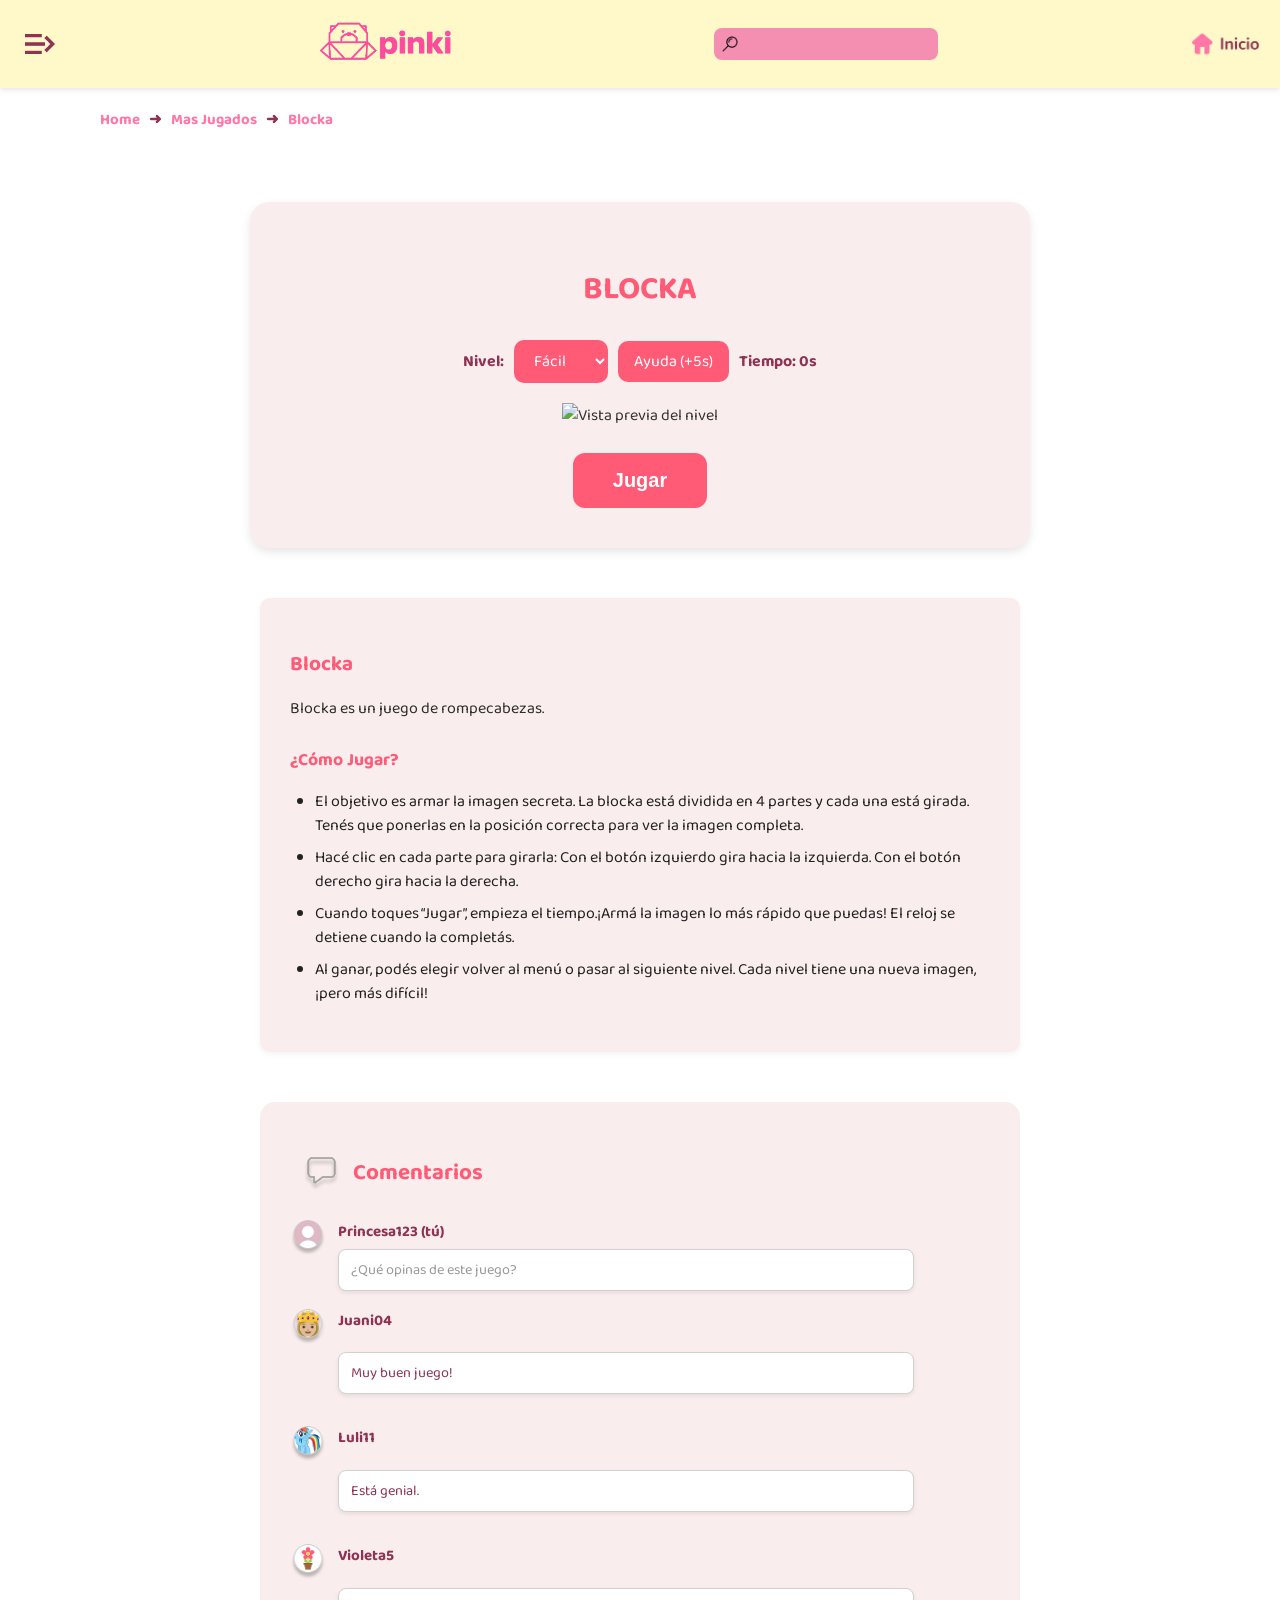
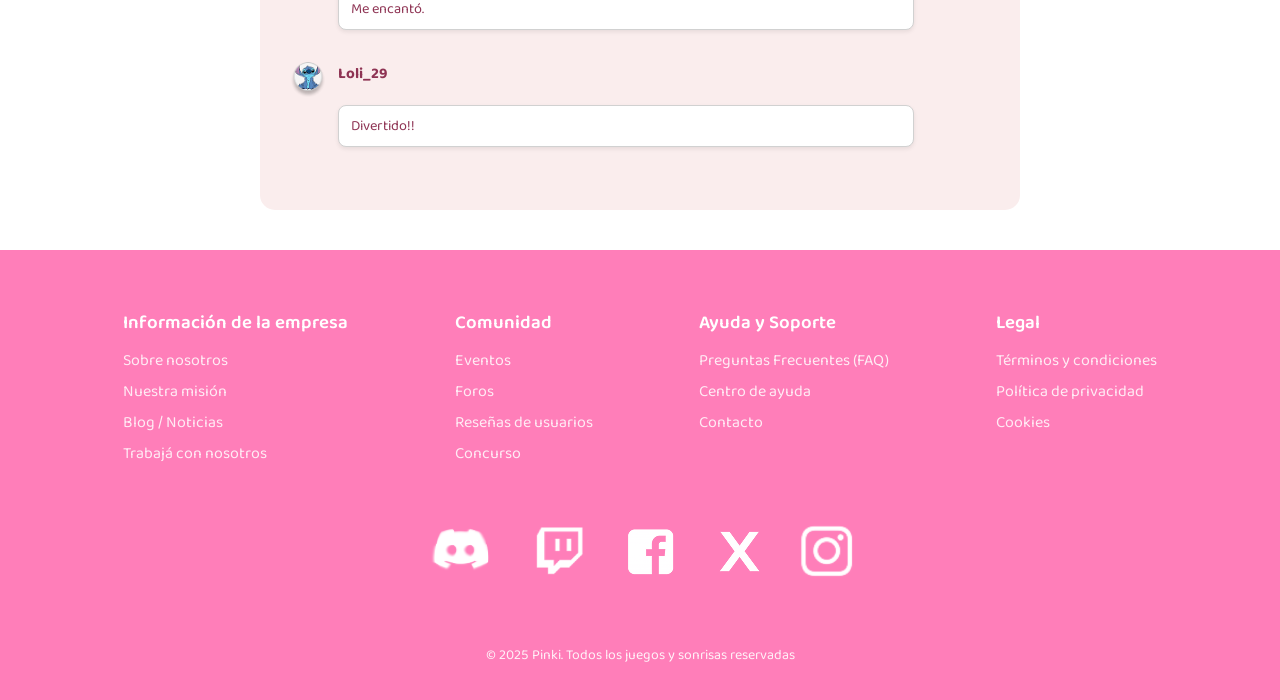
==== html/blocka.html @ b5b80652 "juego blocka" ====
<!DOCTYPE html>
<html lang="es">
<head>
  <meta charset="UTF-8">
  <meta name="viewport" content="width=device-width, initial-scale=1.0">
  <title>Pinki - Iniciar Sesión</title>
  <link rel="stylesheet" href="../css/blocka.css">
  <link href="https://fonts.googleapis.com/css2?family=Baloo+2:wght@400;600;700&display=swap" rel="stylesheet">
</head>
<body>

   <!-- Encabezado -->
    <header class="header">
        <button class="menu-button">
            <img src="../img/menu.png" alt="Menú">
        </button>
        <div class="logo">
            <img src="../img/logo.png" alt="Pinki">
        </div>
        <div class="search">
            <input type="text" placeholder="">
        </div>
        <a href="index.html" class="home-link">
          <img src="../img/icon.png" alt="Inicio">
        </a>
    </header>

    <!-- Menú lateral -->
    <aside class="sidebar">
        <div class="user-info">
            <img src="../img/user-icon.png" alt="">
            <p>princesa123</p>
        </div>
        <nav class="menu">
            <ul>
            <li><img src="../img/beach-icon.png" alt="Juegos de Playa">playa</li>
            <li><img src="../img/travel-icon.png" alt="Juegos de Viajes">viajes</li>
            <li><img src="../img/cooking-icon.png" alt="Juegos de Cocina">cocina</li>
            <li><img src="../img/clothing-icon.png" alt="Juegos de Ropa">ropa</li>
            <li><img src="../img/music-icon.png" alt="Juegos de Musica">música</li>
            <li><img src="../img/magic-icon.png" alt="Juegos de Magia">magia</li>
            </ul>
        </nav>
    </aside>

    <!-- Fondo semitransparente para cerrar el menú -->
    <div class="overlay"></div>

    <nav class="breadcrumb">
        <a href="index.html">Home</a>
        <span>➜</span>
        <a href="#">Mas Jugados</a>
        <span>➜</span>
        <a href="juego.html" class="active">Blocka</a>
    </nav>

    <div class="content-bar"></div>
    <!-- Juego -->
    <main>
        <div class="container">
            <h1>BLOCKA</h1>


            <div class="controls">
            <label for="nivel">Nivel:</label>
            <select class="nivel">
            <option value="1">Fácil</option>
            <option value="2">Medio</option>
            <option value="3">Difícil</option>
            </select>
            <button class="help-btn">Ayuda (+5s)</button>
            <span class="timer">Tiempo: 0s</span>
            </div>


            <div id="board"></div>


            <div class="thumbnail-container">
            <img id="preview" alt="Vista previa del nivel" />
            </div>

            <button class="play-btn">Jugar</button>
            </div>
        </div>

        <!--Instruccion de juego-->
        <div class="instrucciones">
            <h2>Blocka</h2>
            <p>
                Blocka es un juego de rompecabezas. 
            </p>

            <h3>¿Cómo Jugar?</h3>
            <ul><li>El objetivo es armar la imagen secreta. La blocka está dividida en 4 partes y cada una está girada. Tenés que ponerlas en la posición correcta para ver la imagen completa.</li>
            <li>Hacé clic en cada parte para girarla: Con el botón izquierdo gira hacia la izquierda. Con el botón derecho gira hacia la derecha.</li>
            <li>Cuando toques “Jugar”, empieza el tiempo.¡Armá la imagen lo más rápido que puedas! El reloj se detiene cuando la completás.</li>
            <li>Al ganar, podés elegir volver al menú o pasar al siguiente nivel. Cada nivel tiene una nueva imagen, ¡pero más difícil!</li>
            </ul>
        </div>

        <!--Comentarios-->
        <div class="comentarios-container">
            <h2><i class="fa-regular fa-comments"></i> <img src="../img/comentario.png" alt=""> Comentarios</h2>

            <div class="comentario usuario-actual">
            <img src="../img/princesa123.png" alt="avatar">
            <div class="comentario-info">
                <p class="nombre"><strong>Princesa123</strong> (tú)</p>
                <input type="text" placeholder="¿Qué opinas de este juego?">
            </div>
            </div>

        <div class="comentario">
            <img src="../img/juani04.png" alt="avatar">
            <div class="comentario-info">
            <p class="nombre">Juani04</p>
            <p class="mensaje">Muy buen juego!</p>
            </div>
        </div>

        <div class="comentario">
            <img src="../img/luli11.png" alt="avatar">
            <div class="comentario-info">
                <p class="nombre">Luli11</p>
                <p class="mensaje">Está genial.</p>
            </div>
        </div>

        <div class="comentario">
            <img src="../img/violeta5.png" alt="avatar">
            <div class="comentario-info">
                <p class="nombre">Violeta5</p>
                <p class="mensaje">Me encantó.</p>
            </div>
        </div>

        <div class="comentario">
            <img src="../img/loli_29.png" alt="avatar">
            <div class="comentario-info">
                <p class="nombre">Loli_29</p>
                <p class="mensaje">Divertido!!</p>
            </div>
        </div>
        </div>

    </main>

    <!-- FOOTER -->
    <footer class="footer">
        <div class="footer-container">
            <div class="footer-column">
            <h3>Información de la empresa</h3>
            <ul>
                <li><a href="#">Sobre nosotros</a></li>
                <li><a href="#">Nuestra misión</a></li>
                <li><a href="#">Blog / Noticias</a></li>
                <li><a href="#">Trabajá con nosotros</a></li>
            </ul>
            </div>

            <div class="footer-column">
            <h3>Comunidad</h3>
            <ul>
                <li><a href="#">Eventos</a></li>
                <li><a href="#">Foros</a></li>
                <li><a href="#">Reseñas de usuarios</a></li>
                <li><a href="#">Concurso</a></li>
            </ul>
            </div>

            <div class="footer-column">
            <h3>Ayuda y Soporte</h3>
            <ul>
                <li><a href="#">Preguntas Frecuentes (FAQ)</a></li>
                <li><a href="#">Centro de ayuda</a></li>
                <li><a href="#">Contacto</a></li>
            </ul>
            </div>

            <div class="footer-column">
            <h3>Legal</h3>
            <ul>
                <li><a href="#">Términos y condiciones</a></li>
                <li><a href="#">Política de privacidad</a></li>
                <li><a href="#">Cookies</a></li>
            </ul>
            </div>
        </div>

            <div class="social-icons">
                <a href="#"><img src="../img/discord.png" alt="Discord"></a>
                <a href="#"><img src="../img/twich.png" alt="Twitch"></a>
                <a href="#"><img src="../img/facebook.png" alt="Facebook"></a>
                <a href="#"><img src="../img/twitter.png" alt="X"></a>
                <a href="#"><img src="../img/instagram.png" alt="Instagram"></a>
            </div>
    
        <p class="footer-copy">© 2025 Pinki. Todos los juegos y sonrisas reservadas</p>
    </footer>

  <script src="../js/blocka.js"></script>
</body>
</html>
---- css/blocka.css ----
/* === ESTILOS GENERALES === */
body {
    margin: 0;
    font-family: 'Baloo 2', cursive;
    background-color: #ffffff; /* Fondo blanco */
    color: #333;
}

h2 {
    font-size: 1.5rem;
    margin: 20px 0;
    color: #8D0032; /* Rosa */
}

/* === HEADER === */
.header {
    display: flex;
    align-items: center;
    justify-content: space-between;
    padding: 10px 20px;
    background-color: #fff8c8;
    box-shadow: 0 2px 5px rgba(0, 0, 0, 0.1);
}

.logo {
  display: flex;
  align-items: center;
  gap: 5px;
}

.logo img {
    width: 150px;
    height: auto;
}

.search input {
  background: #F48FB1 url("../img/lupa.png") no-repeat 8px center; /* fondo rosa + lupa */
  background-size: 16px; /* tamaño de la lupa */
  border: none;
  padding: 8px 12px 8px 32px; /* padding extra a la izquierda para que no tape el texto */
  border-radius: 8px;
  outline: none;
  font-size: 14px;
  width: 180px;
}

.home-link {
    display: flex;
    align-items: center;
    gap: 5px;
    text-decoration: none;
    color: #ff69b4; /* Rosa */
    font-weight: bold;
}

.home-link img {
    width: 70px;
}

/* === MENÚ LATERAL === */
.sidebar {
  position: fixed;
  top: 0;
  left: 0;
  width: 250px;              
  height: 100%;
  background-color: #BEE1C0; /* Rosa fuerte */
  color: #f34680;
  font-weight: bold;
  transform: translateX(-100%); /* Oculto al inicio */
  transition: transform 0.3s ease-in-out;
  padding: 20px;
  box-sizing: border-box;
  z-index: 1001; /* Encima del overlay */
}

/* Cuando el menú está activo */
.sidebar.active {
  transform: translateX(0);
}

/* Contenido del usuario */
.user-info {
  display: flex;
  align-items: center;
  gap: 10px;
  margin-bottom: 20px;
  color: white;
}

.user-info img {
  width: 30px;
  height: 30px;
}

/* Lista del menú */
.menu ul {
  list-style: none;
  padding: 0;
  margin: 0;
}

.menu li {
  display: flex;
  align-items: center;
  gap: 10px;
  padding: 10px 0;
  font-size: 1.1rem;
  cursor: pointer;
  transition: background-color 0.3s ease;
}

.menu li:hover {
  background-color: rgba(49, 51, 50, 0.2);
  border-radius: 10px;
}

.menu-button img {
    width: 30px;   /* tamaño del ícono */
    height: auto;
}

.menu-button {
    background: none;  /* sin fondo */
    border: none;      /* sin borde */
    cursor: pointer;
    padding: 5px;
    display: flex;
    align-items: center;
    justify-content: center;
}

/* === OVERLAY (fondo oscuro) === */
.overlay {
    display: none;
    position: fixed;
    top: 0;
    left: 0;
    width: 100%;
    height: 100%;
    background: rgba(0, 0, 0, 0.3);
    z-index: 1000; /* Debajo del menú */
    opacity: 0;
    transition: opacity 0.3s ease-in-out;
}

.overlay.active {
    display: block;
    opacity: 1;
}

/*linea navegadora*/
/* Breadcrumb */
.breadcrumb {
  padding: 20px 100px;
  font-weight: 700;
  color: #FF76A7;
  font-size: 15px;
}

.breadcrumb a {
  color: #FF76A7;
  text-decoration: none;
}

.breadcrumb a:hover {
  text-decoration: underline;
}

.breadcrumb span {
  margin: 0 6px;
  color: #8E3353;
}

.breadcrumb .active {
  color: #FF76A7;
}


/* JUEGO */

.game-section {
    display: flex;
    flex-direction: column;
    align-items: center;
    justify-content: center;
    padding: 40px 0;
}

.game-board {
    position: relative;
    border-radius: 10px;
    padding: 40px;
    display: flex;
    justify-content: center;
    align-items: center;
    width: 600px;   
    height: 600px;
    box-sizing: border-box;
}

/* Imagen del tablero */
.game-board img {
    width: 100%;
    height: auto;
    border-radius: 10px;
}

/* BOTON COMPARTIR  */
.btn-compartir {
    position: absolute;
    bottom: 50px;
    right: 50px;
    background-color: transparent; /* Fondo transparente */
    color: #FF5A76;
    border: none;
    border-radius: 0;
    padding: 0;
    font-family: 'Baloo 2', cursive;
    font-size: 16px;
    display: flex;
    align-items: center;
    gap: 6px;
    cursor: pointer;
    box-shadow: none;
    transition: transform 0.2s ease;
}

.btn-compartir:hover {
    transform: scale(1.05);
}

.btn-compartir img {
    width: 18px;
    height: 18px;
}

/* BOTON AYUDA */
.btn-ayuda {
    position: absolute;
    bottom: 70px;
    left: 50px;
    background-color: #FF5A76;
    color: white;
    border: none;
    border-radius: 50%;
    width: 40px;
    height: 40px;
    font-family: 'Baloo 2', cursive;
    font-size: 22px;
    font-weight: bold;
    cursor: pointer;
    box-shadow: 0 2px 4px rgba(0,0,0,0.2);
    transition: transform 0.2s ease;
}

.btn-ayuda:hover {
    transform: scale(1.05);
}

/* BOTÓN JUGAR */
.play-btn {
  position: relative;
  background: #FF5A76;
  border: none;
  padding: 16px 40px;
  color: white;
  font-weight: bold;
  font-size: 20px;
  border-radius: 12px;
  cursor: pointer;
  margin-top: 25px;
  overflow: hidden; /* mantiene la animación dentro del botón */
  transition: all 0.3s ease;
  align-self: center;
}

/* EFECTO DE BRILLO */
.play-btn::before {
  content: "";
  position: absolute;
  top: 0;
  left: -80px;
  width: 50px;
  height: 100%;
  background: rgba(255, 255, 255, 0.4);
  transform: skewX(-25deg);
  transition: left 0.5s ease;
}

/* ANIMACIÓN AL PASAR EL MOUSE */
.play-btn:hover::before {
  left: 120%;
}

.play-btn:hover {
  background: #8e2345;
  transform: scale(1.05);
  box-shadow: 0 0 20px rgba(255, 90, 118, 0.4);
}

/* === CONTENEDOR DEL JUEGO BLOCKA === */

.container {
display: flex;
flex-direction: column;
align-items: center;
justify-content: center;
background-color: #FAEDED; /* Fondo suave rosa pálido */
border-radius: 20px;
padding: 40px;
margin: 50px auto;
width: 700px;
max-width: 90%;
box-shadow: 0 4px 10px rgba(0, 0, 0, 0.1);
font-family: 'Baloo 2', cursive;
text-align: center;
}


.container h1 {
color: #FF5A76; /* Rosa fuerte */
font-size: 2rem;
margin-bottom: 25px;
}


.controls {
display: flex;
align-items: center;
justify-content: center;
gap: 10px;
margin-bottom: 20px;
}


.controls label {
font-weight: bold;
color: #8E3353;
}


.controls select, .controls button {
font-family: 'Baloo 2', cursive;
border-radius: 10px;
border: none;
padding: 8px 16px;
font-size: 1rem;
cursor: pointer;
}


.nivel {
background-color: #FF5A76;
color: #fff;
}

.help-btn {
background-color: #FF5A76;
color: white;
transition: background 0.3s ease;
}

.help-btn:hover {
background-color: #8e2345;
}


.timer {
font-weight: bold;
color: #8E3353;
}

.instrucciones {
  background-color: #FAEDED;
  border-radius: 10px;
  padding: 30px;
  margin: 50px auto;
  width: 80%;
  max-width: 700px;
  box-shadow: 0 2px 6px rgba(0, 0, 0, 0.05);
 font-family: 'Baloo 2', cursive;
}

.instrucciones h2 {
  color: #FF5A76;
  font-size: 1.3rem;
  margin-bottom: 15px;
}

.instrucciones p {
  font-size: 1rem;
  color: #2c2c2c;
  line-height: 1.5;
  margin-bottom: 25px;
}

.instrucciones h3 {
  color: #FF5A76;
  font-size: 1.1rem;
  margin-bottom: 10px;
}

.instrucciones ul {
  padding-left: 25px;
  list-style-type: disc;
}

.instrucciones li {
  color: #222;
  margin-bottom: 8px;
  line-height: 1.5;
}

/* COMENTARIOS  */
.comentarios-container {
  background-color: #FAEDED;
  border-radius: 15px;
  padding: 30px;
  margin: 40px auto;
  width: 90%;
  max-width: 700px;
  font-family: 'Baloo 2', cursive;
}

.comentarios-container h2 {
  color: #FF5A76;
  font-size: 1.4rem;
  margin-bottom: 25px;
  display: flex;
  align-items: center;
  gap: 10px;
}

.comentario {
  display: flex;
  align-items: flex-start;
  gap: 12px;
  margin-bottom: 18px;
}

.comentario img {
  width: 36px;
  height: 36px;
  border-radius: 50%;
  object-fit: cover;
}

.comentario-info {
  display: flex;
  flex-direction: column;
}

.nombre {
  margin: 0 0 5px 0;
  font-weight: bold;
  color: #8E3353; 
  font-size: 0.95rem;
}

.mensaje {
  background-color: #fff;
  border-radius: 8px;
  border: 1px solid #D1D1D1; /* Borde */
  padding: 6px 12px;
  width: 550px;          
  height: 28px;        
  display: flex;
  align-items: center;
  box-shadow: 0 2px 4px rgba(0,0,0,0.08); /* Sombra */
  font-size: 0.9rem;
  color: #8E3353;
}
.usuario-actual input {
  border: 1px solid #D1D1D1;
  border-radius: 8px;
  padding: 6px 12px;
  width: 550px;
  height: 28px;
  box-shadow: 0 2px 4px rgba(0,0,0,0.08);
  font-family: 'Baloo 2', cursive;
  font-size: 0.9rem;
}

.usuario-actual input::placeholder {
  color: #999;
}

/* === FOOTER === */
.footer {
  background-color: #ff7eb9;
  color: white;
  padding: 40px 20px 20px;
  text-align: left;
  font-family: 'Baloo 2', cursive;
}

.footer-container {
  display: flex;
  justify-content: space-around;
  flex-wrap: wrap;
  gap: 40px;
  max-width: 1100px;
  margin: 0 auto;
}

.footer-column h3 {
  font-weight: 600;
  margin-bottom: 10px;
}

.footer-column ul {
  list-style: none;
  padding: 0;
  margin: 0;
}

.footer-column ul li {
  margin: 6px 0;
}

.footer-column ul li a {
  color: white;
  text-decoration: none;
  opacity: 0.85;
  transition: 0.3s;
}

.footer-column ul li a:hover {
  opacity: 1;
  text-decoration: underline;
}

.social-icons {
  margin-top: 25px;
  display: flex;
  justify-content: center;  /* Centra los íconos horizontalmente */
  align-items: center;
  gap: 20px;                /* Espacio parejo entre íconos */
}

.social-icons a img {
  
  object-fit: contain;      /* Evita deformaciones */
  filter: brightness(0) invert(1); /* Blanco sobre fondo rosa */
  transition: transform 0.3s ease;
}

.social-icons a img:hover {
  transform: scale(1.2);    /*  Efecto al pasar el mouse */
}

.footer-copy {
  text-align: center;
  font-size: 14px;
  margin-top: 30px;
  opacity: 0.9;
}
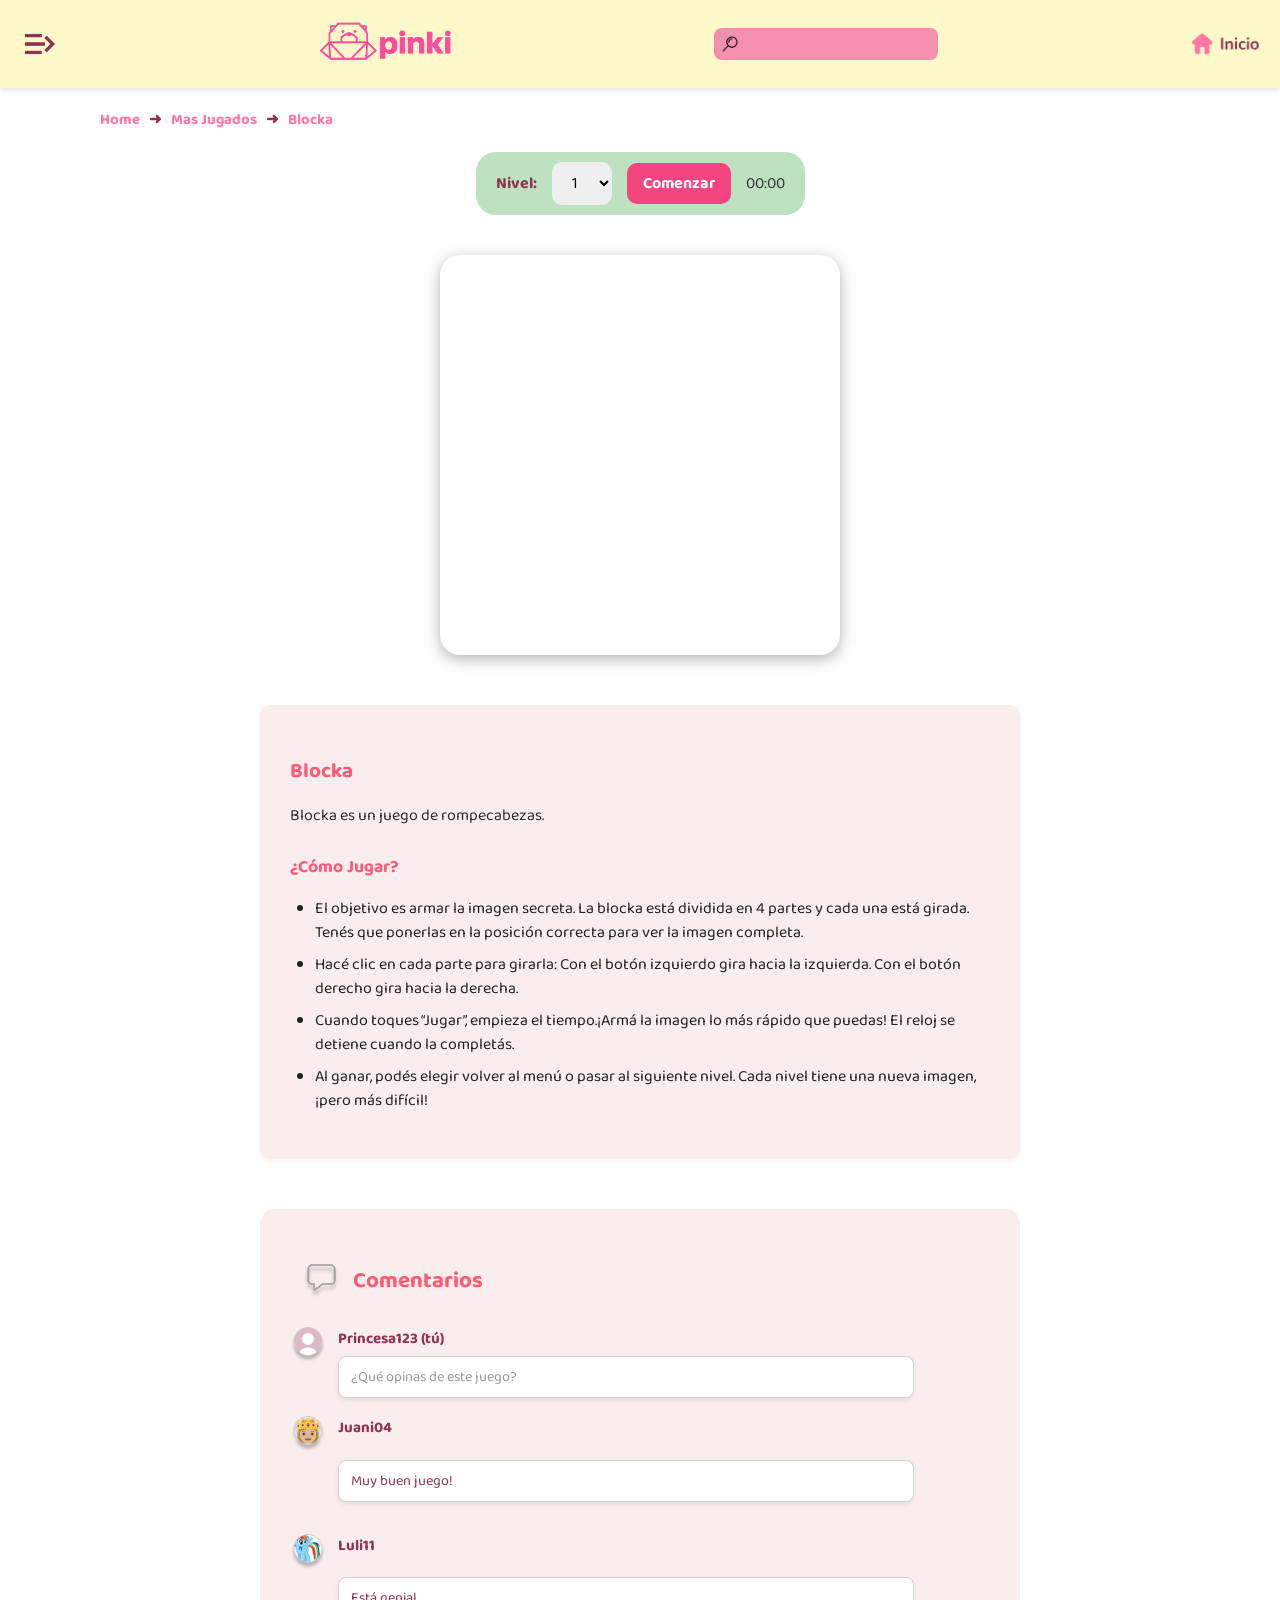
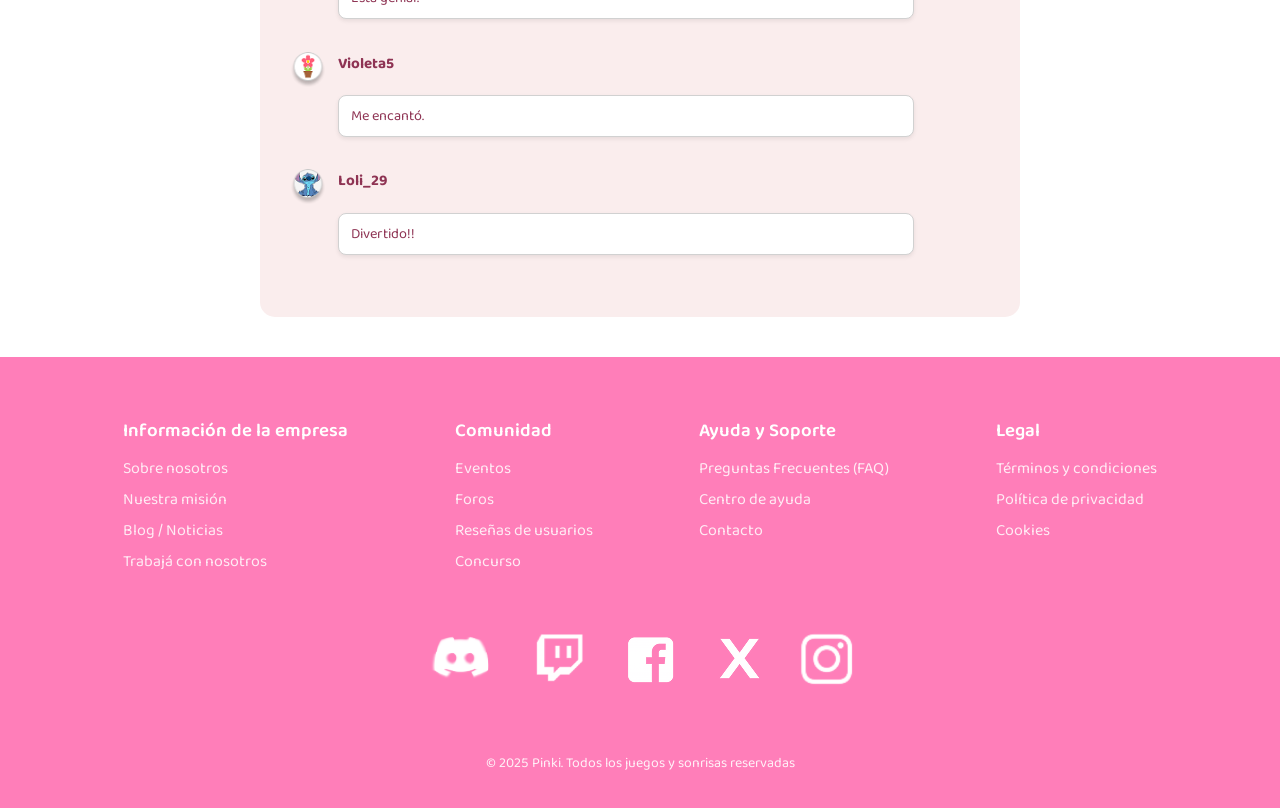
==== commit 6ff40447: "agrego imagenes y funcionalidad" ====
--- a/html/blocka.html
+++ b/html/blocka.html
@@ -3,7 +3,7 @@
 <head>
   <meta charset="UTF-8">
   <meta name="viewport" content="width=device-width, initial-scale=1.0">
-  <title>Pinki - Iniciar Sesión</title>
+  <title>Pinki - Blocka</title>
   <link rel="stylesheet" href="../css/blocka.css">
   <link href="https://fonts.googleapis.com/css2?family=Baloo+2:wght@400;600;700&display=swap" rel="stylesheet">
 </head>
@@ -57,33 +57,20 @@
     <div class="content-bar"></div>
     <!-- Juego -->
     <main>
-        <div class="container">
-            <h1>BLOCKA</h1>
+        <section class="game-area">
+      <div class="controls">
+        <label for="level-select">Nivel:</label>
+        <select id="level-select">
+          <option value="1">1</option>
+          <option value="2">2</option>
+          <option value="3">3</option>
+        </select>
+        <button id="play-btn">Comenzar</button>
+        <span id="timer">00:00</span>
+      </div>
 
-
-            <div class="controls">
-            <label for="nivel">Nivel:</label>
-            <select class="nivel">
-            <option value="1">Fácil</option>
-            <option value="2">Medio</option>
-            <option value="3">Difícil</option>
-            </select>
-            <button class="help-btn">Ayuda (+5s)</button>
-            <span class="timer">Tiempo: 0s</span>
-            </div>
-
-
-            <div id="board"></div>
-
-
-            <div class="thumbnail-container">
-            <img id="preview" alt="Vista previa del nivel" />
-            </div>
-
-            <button class="play-btn">Jugar</button>
-            </div>
-        </div>
-
+      <div id="board" class="board"></div>
+    </section>
         <!--Instruccion de juego-->
         <div class="instrucciones">
             <h2>Blocka</h2>
@@ -201,4 +188,4 @@
 
   <script src="../js/blocka.js"></script>
 </body>
-</html>
+</html>
--- a/css/blocka.css
+++ b/css/blocka.css
@@ -555,4 +555,121 @@
   font-size: 14px;
   margin-top: 30px;
   opacity: 0.9;
+}
+
+/* Tablero del juego */
+#board {
+  display: grid;
+  grid-template-columns: repeat(2, 150px);
+  grid-template-rows: repeat(2, 150px);
+  gap: 5px;
+  justify-content: center;
+  align-items: center;
+}
+
+.piece {
+  width: 150px;
+  height: 150px;
+  background-size: 300px 300px;
+  background-repeat: no-repeat;
+  border-radius: 10px;
+  cursor: pointer;
+  transition: transform 0.3s;
+}
+
+.container {
+  display: flex;
+  justify-content: space-around;
+  flex-wrap: wrap;
+  padding: 30px;
+}
+
+.game-area {
+  display: flex;
+  flex-direction: column;
+  align-items: center;
+  gap: 20px;
+}
+
+.controls {
+  display: flex;
+  align-items: center;
+  gap: 15px;
+  background-color: #bee1c0;
+  padding: 10px 20px;
+  border-radius: 20px;
+}
+
+#play-btn {
+  background: #f34680;
+  color: white;
+  border: none;
+  border-radius: 10px;
+  padding: 8px 16px;
+  cursor: pointer;
+  font-weight: bold;
+}
+
+#board {
+  width: 400px;
+  height: 400px;
+  display: grid;
+  grid-template-columns: repeat(2, 1fr);
+  grid-template-rows: repeat(2, 1fr);
+  gap: 5px;
+  border-radius: 20px;
+  overflow: hidden;
+  box-shadow: 0 4px 15px rgba(0, 0, 0, 0.3);
+}
+
+.piece {
+  background-size: 200% 200%;
+  background-repeat: no-repeat;
+  cursor: pointer;
+  transition: transform 0.3s ease;
+}
+
+/* === MODAL DE GANADOR === */
+#modal {
+  position: fixed;
+  inset: 0;
+  background: rgba(0, 0, 0, 0.6);
+  display: flex;
+  align-items: center;
+  justify-content: center;
+  z-index: 1000;
+}
+
+#modal.hidden {
+  display: none;
+}
+
+.modal-content {
+  background: #fff8c8;
+  padding: 30px;
+  border-radius: 20px;
+  text-align: center;
+  box-shadow: 0 4px 10px rgba(0, 0, 0, 0.3);
+}
+
+.modal-buttons {
+  display: flex;
+  gap: 15px;
+  justify-content: center;
+  margin-top: 20px;
+}
+
+.modal-buttons button {
+  background: #f34680;
+  color: white;
+  border: none;
+  border-radius: 10px;
+  padding: 8px 16px;
+  cursor: pointer;
+  font-weight: bold;
+  transition: transform 0.2s ease;
+}
+
+.modal-buttons button:hover {
+  transform: scale(1.1);
 }
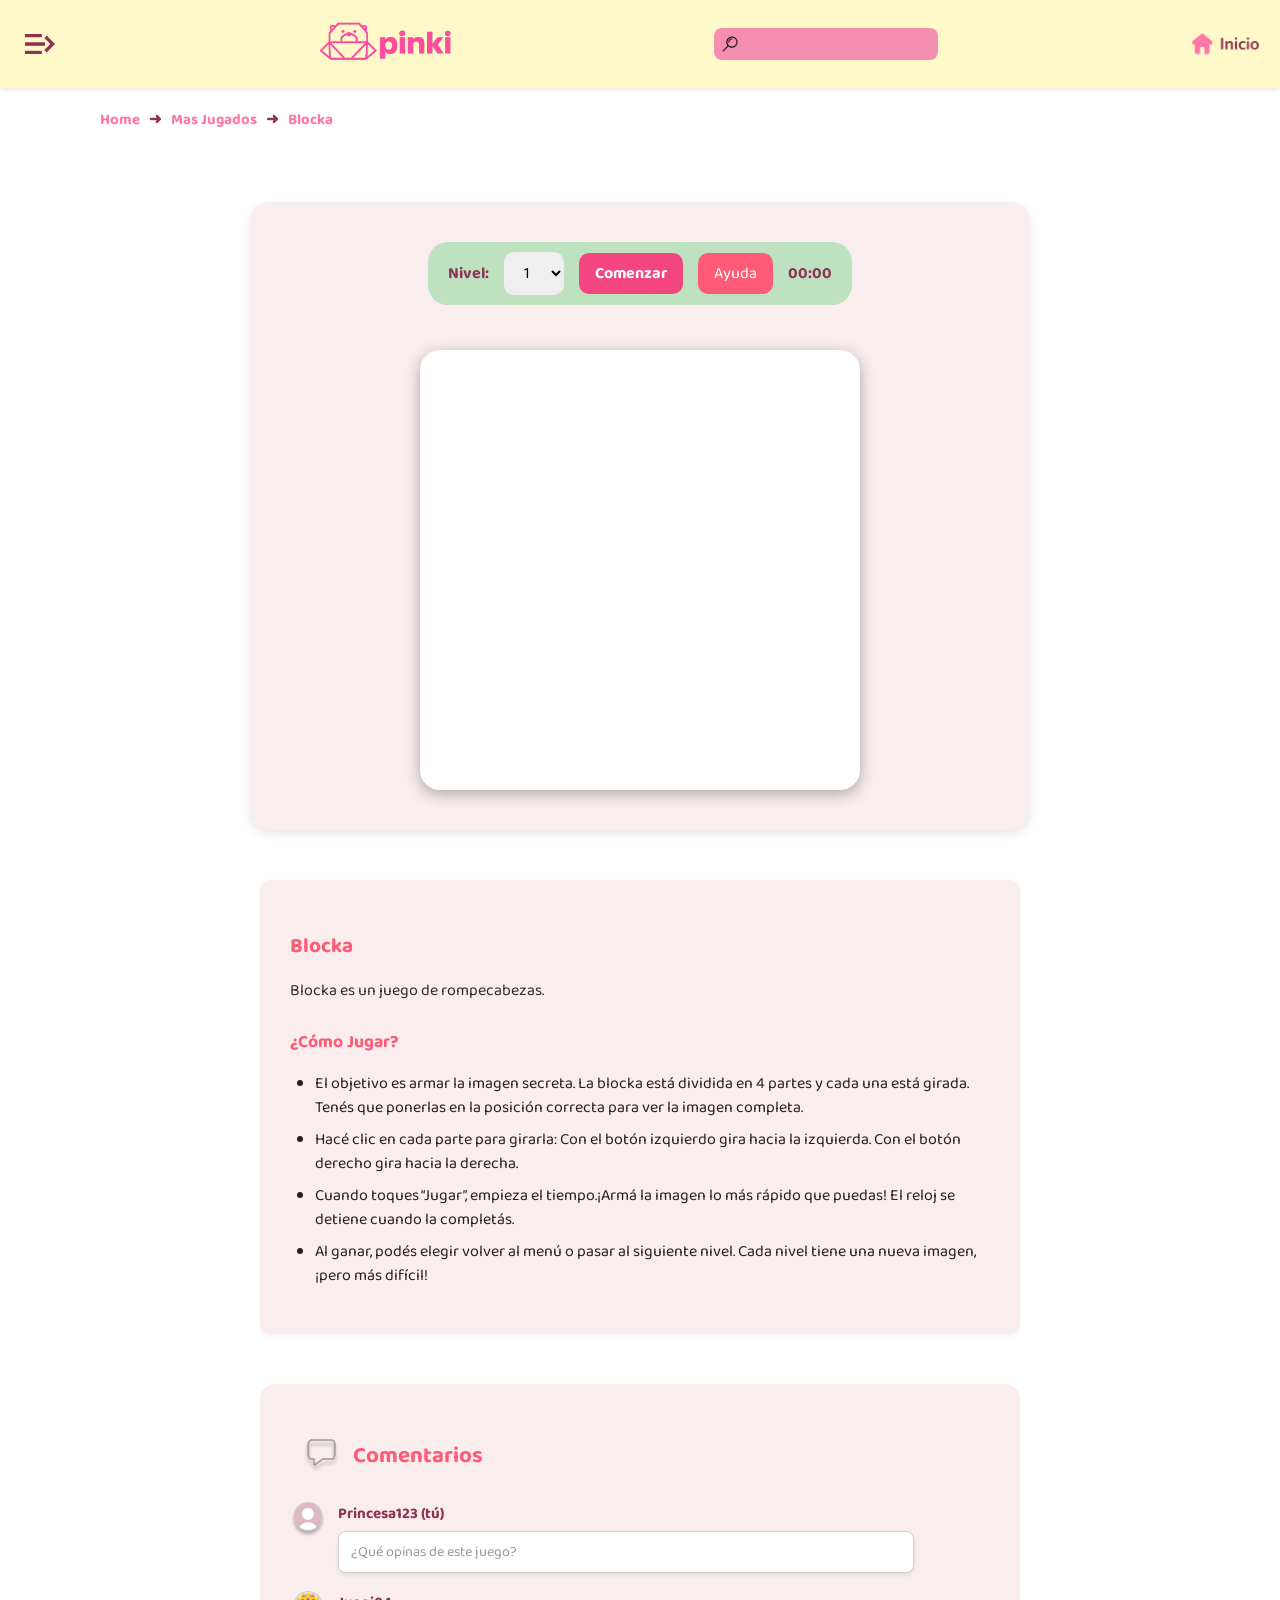
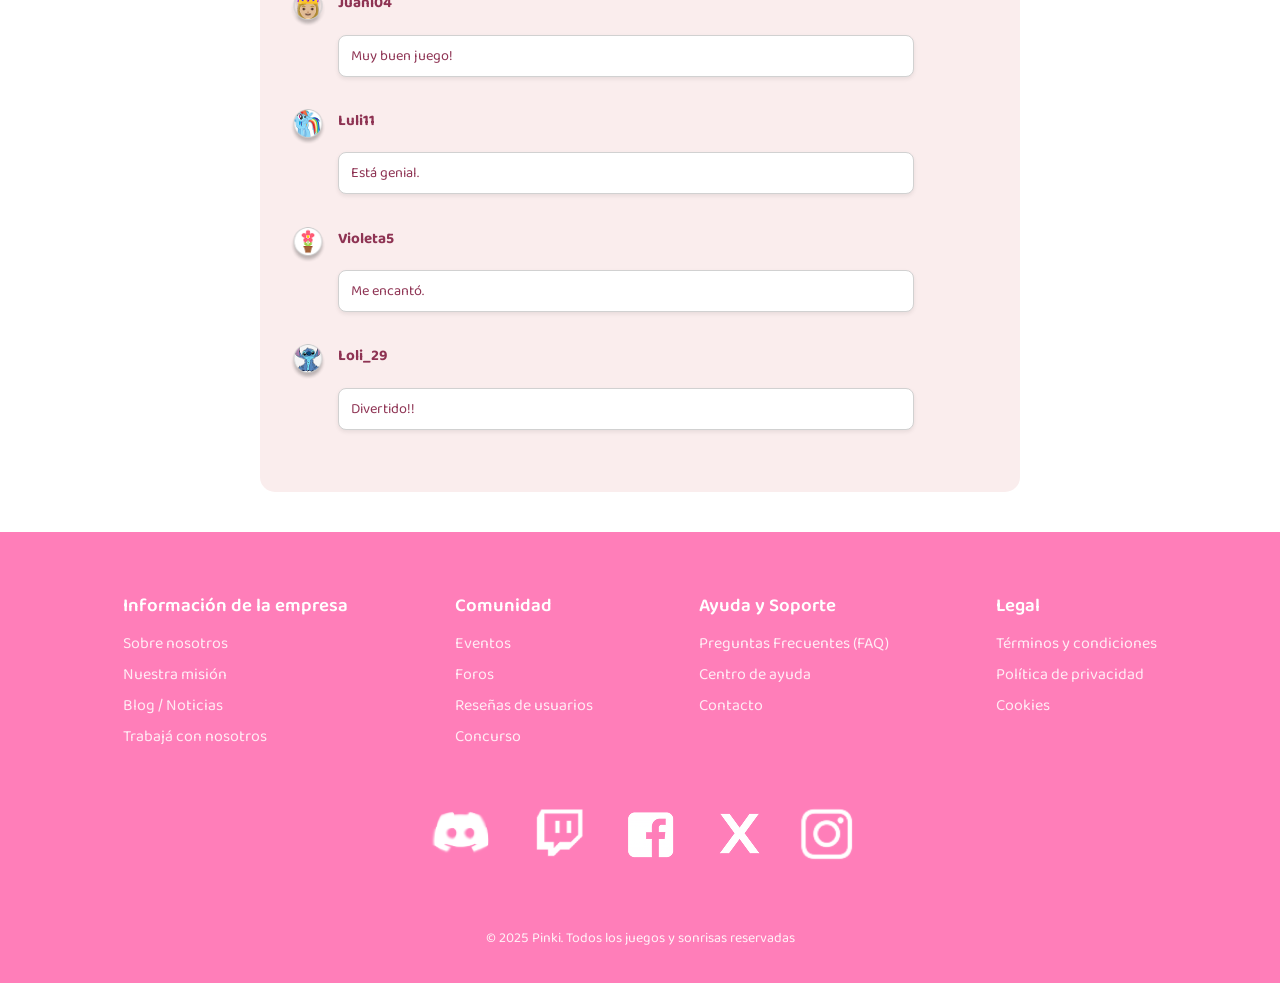
==== commit b575c73d: "modificaciones juego blocka" ====
--- a/html/blocka.html
+++ b/html/blocka.html
@@ -66,6 +66,7 @@
           <option value="3">3</option>
         </select>
         <button id="play-btn">Comenzar</button>
+        <button id="help-btn">Ayuda</button>
         <span id="timer">00:00</span>
       </div>
 
--- a/css/blocka.css
+++ b/css/blocka.css
@@ -176,199 +176,113 @@
   color: #FF76A7;
 }
 
-
-/* JUEGO */
-
-.game-section {
-    display: flex;
-    flex-direction: column;
-    align-items: center;
-    justify-content: center;
-    padding: 40px 0;
-}
-
-.game-board {
-    position: relative;
-    border-radius: 10px;
-    padding: 40px;
-    display: flex;
-    justify-content: center;
-    align-items: center;
-    width: 600px;   
-    height: 600px;
-    box-sizing: border-box;
-}
-
-/* Imagen del tablero */
-.game-board img {
-    width: 100%;
-    height: auto;
-    border-radius: 10px;
-}
-
-/* BOTON COMPARTIR  */
-.btn-compartir {
-    position: absolute;
-    bottom: 50px;
-    right: 50px;
-    background-color: transparent; /* Fondo transparente */
-    color: #FF5A76;
-    border: none;
-    border-radius: 0;
-    padding: 0;
-    font-family: 'Baloo 2', cursive;
-    font-size: 16px;
-    display: flex;
-    align-items: center;
-    gap: 6px;
-    cursor: pointer;
-    box-shadow: none;
-    transition: transform 0.2s ease;
-}
-
-.btn-compartir:hover {
-    transform: scale(1.05);
-}
-
-.btn-compartir img {
-    width: 18px;
-    height: 18px;
-}
-
-/* BOTON AYUDA */
-.btn-ayuda {
-    position: absolute;
-    bottom: 70px;
-    left: 50px;
-    background-color: #FF5A76;
-    color: white;
-    border: none;
-    border-radius: 50%;
-    width: 40px;
-    height: 40px;
-    font-family: 'Baloo 2', cursive;
-    font-size: 22px;
-    font-weight: bold;
-    cursor: pointer;
-    box-shadow: 0 2px 4px rgba(0,0,0,0.2);
-    transition: transform 0.2s ease;
-}
-
-.btn-ayuda:hover {
-    transform: scale(1.05);
-}
-
-/* BOTÓN JUGAR */
+/* CONTENEDOR GENERAL DEL JUEGO */
+.game-area {
+  display: flex;
+  flex-direction: column;
+  align-items: center;
+  justify-content: center;
+  background-color: #FAEDED; /* Fondo rosa claro */
+  border-radius: 20px;
+  padding: 40px;
+  margin: 50px auto;
+  width: 700px;
+  max-width: 90%;
+  box-shadow: 0 4px 10px rgba(0, 0, 0, 0.1);
+  font-family: 'Baloo 2', cursive;
+  text-align: center;
+}
+
+/* CONTROLES SUPERIORES*/
+.controls {
+  display: flex;
+  align-items: center;
+  justify-content: center;
+  gap: 10px;
+  margin-bottom: 25px;
+}
+
+.controls label {
+  font-weight: bold;
+  color: #8E3353;
+}
+
+.controls select,
+.controls button {
+  font-family: 'Baloo 2', cursive;
+  border-radius: 10px;
+  border: none;
+  padding: 8px 16px;
+  font-size: 1rem;
+  cursor: pointer;
+}
+
 .play-btn {
-  position: relative;
-  background: #FF5A76;
-  border: none;
-  padding: 16px 40px;
+  background-color: #FF5A76;
+  color: #fff;
+}
+
+.play-btn:hover {
+  background-color: #8E3353;
+}
+
+#help-btn {
+  background-color: #FF5A76;
   color: white;
+  transition: background 0.3s ease;
+}
+
+#help-btn:hover {
+  background-color: #8E3353;
+}
+
+#timer {
   font-weight: bold;
-  font-size: 20px;
-  border-radius: 12px;
-  cursor: pointer;
-  margin-top: 25px;
-  overflow: hidden; /* mantiene la animación dentro del botón */
-  transition: all 0.3s ease;
-  align-self: center;
-}
-
-/* EFECTO DE BRILLO */
-.play-btn::before {
-  content: "";
-  position: absolute;
-  top: 0;
-  left: -80px;
-  width: 50px;
+  color: #8E3353;
+}
+
+/*TABLERO DEL JUEGO*/
+.board {
+  display: grid;
+  grid-template-columns: repeat(2, 1fr);
+  gap: 20px;
+  justify-content: center; /* centra el grid horizontalmente */
+  align-items: center;     /* centra el grid verticalmente */
+  margin: 0 auto;
+  width: 400px;
+  height: 400px;
+  background-color: #fff;
+  border-radius: 20px;
+  box-shadow: 0 4px 15px rgba(0, 0, 0, 0.1);
+  padding: 20px;
+}
+
+/* Centrar imágenes */
+.board img {
+  display: block;
+  margin: 0 auto;  /* centra horizontalmente */
+  max-width: 100%;
+  max-height: 100%;
+  object-fit: cover; /* mantiene proporción y recorta si es necesario */
+}
+
+/* PIEZAS DEL TABLERO */
+.piece {
+  width: 100%;
   height: 100%;
-  background: rgba(255, 255, 255, 0.4);
-  transform: skewX(-25deg);
-  transition: left 0.5s ease;
-}
-
-/* ANIMACIÓN AL PASAR EL MOUSE */
-.play-btn:hover::before {
-  left: 120%;
-}
-
-.play-btn:hover {
-  background: #8e2345;
-  transform: scale(1.05);
-  box-shadow: 0 0 20px rgba(255, 90, 118, 0.4);
-}
-
-/* === CONTENEDOR DEL JUEGO BLOCKA === */
-
-.container {
-display: flex;
-flex-direction: column;
-align-items: center;
-justify-content: center;
-background-color: #FAEDED; /* Fondo suave rosa pálido */
-border-radius: 20px;
-padding: 40px;
-margin: 50px auto;
-width: 700px;
-max-width: 90%;
-box-shadow: 0 4px 10px rgba(0, 0, 0, 0.1);
-font-family: 'Baloo 2', cursive;
-text-align: center;
-}
-
-
-.container h1 {
-color: #FF5A76; /* Rosa fuerte */
-font-size: 2rem;
-margin-bottom: 25px;
-}
-
-
-.controls {
-display: flex;
-align-items: center;
-justify-content: center;
-gap: 10px;
-margin-bottom: 20px;
-}
-
-
-.controls label {
-font-weight: bold;
-color: #8E3353;
-}
-
-
-.controls select, .controls button {
-font-family: 'Baloo 2', cursive;
-border-radius: 10px;
-border: none;
-padding: 8px 16px;
-font-size: 1rem;
-cursor: pointer;
-}
-
-
-.nivel {
-background-color: #FF5A76;
-color: #fff;
-}
-
-.help-btn {
-background-color: #FF5A76;
-color: white;
-transition: background 0.3s ease;
-}
-
-.help-btn:hover {
-background-color: #8e2345;
-}
-
-
-.timer {
-font-weight: bold;
-color: #8E3353;
+  background-size: 200% 200%;
+  background-repeat: no-repeat;
+  border-radius: 10px;
+  cursor: pointer;
+  transition: transform 0.3s ease;
+}
+
+/*PIEZA FIJA AYUDA */
+.piece.fixed {
+  box-shadow: 0 0 10px #8E3353;
+  border: 2px solid #8E3353;
+  opacity: 0.9;
+  cursor: default;
 }
 
 .instrucciones {
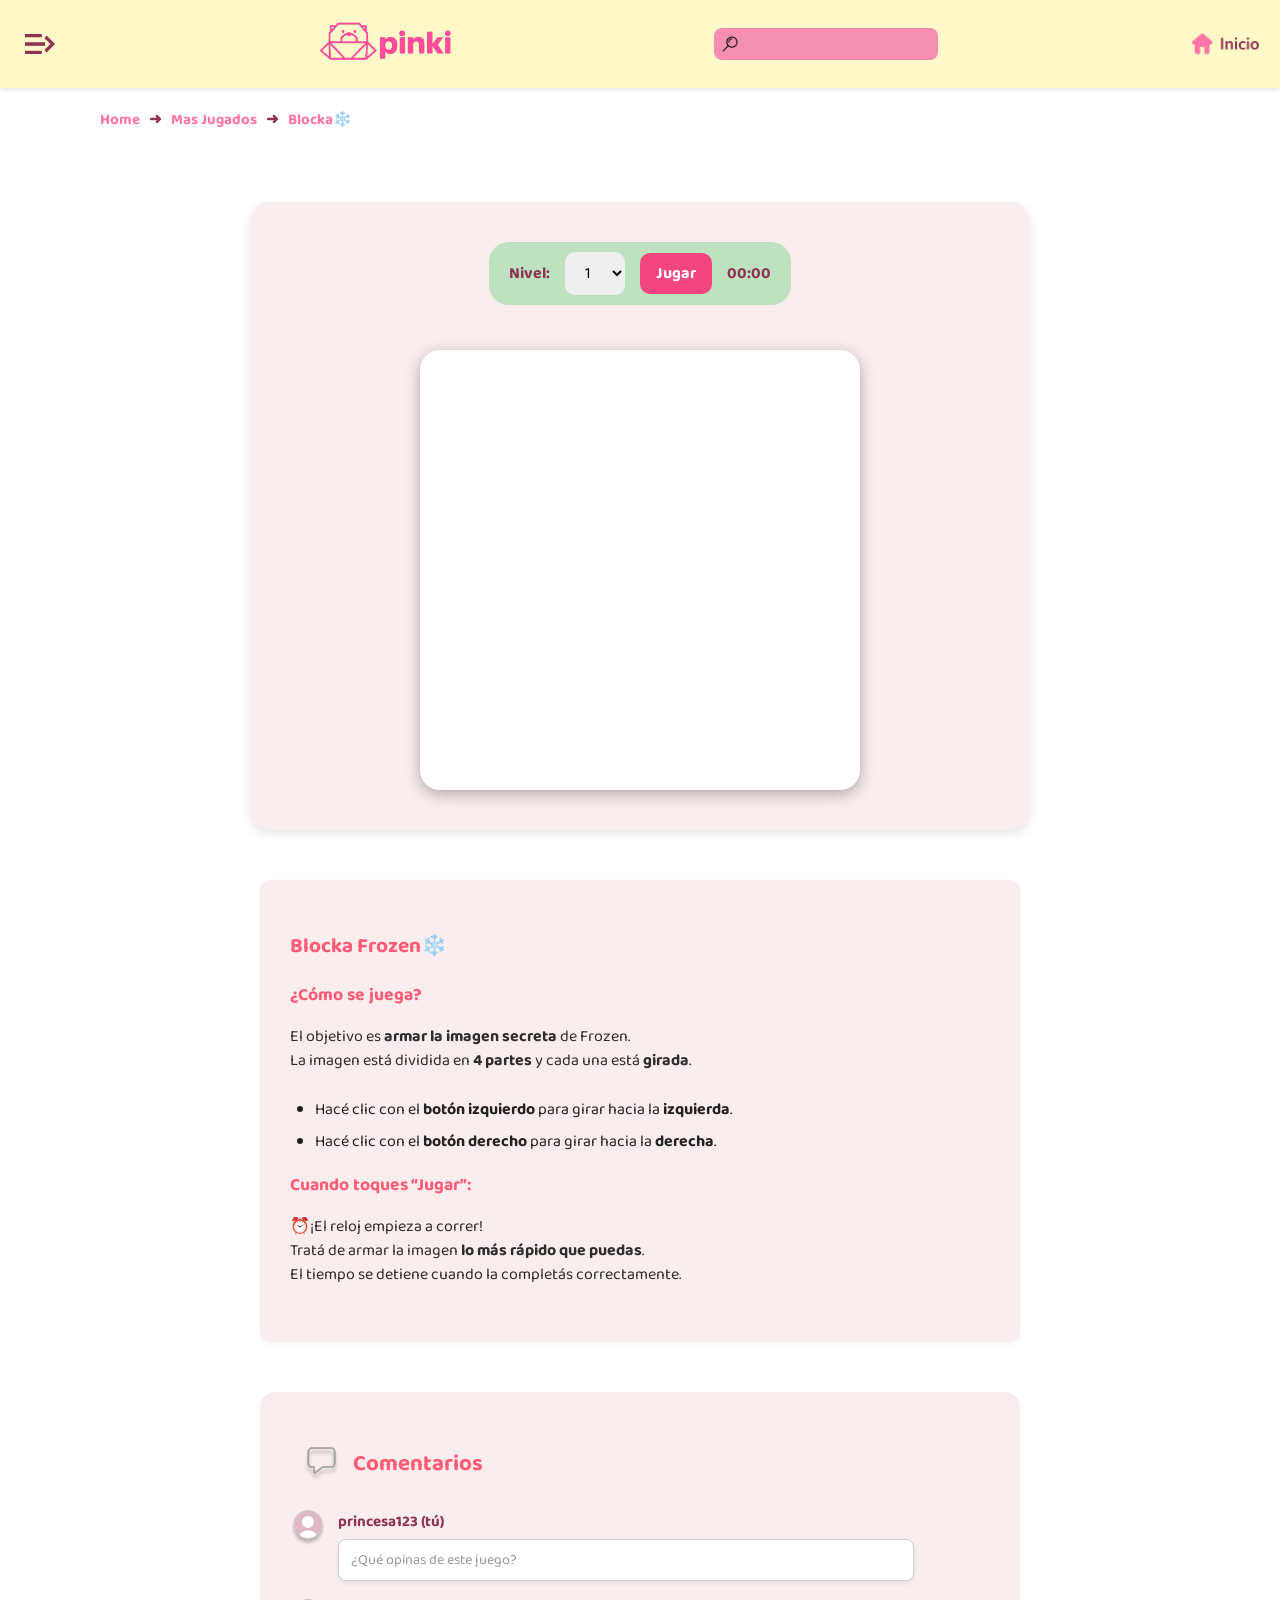
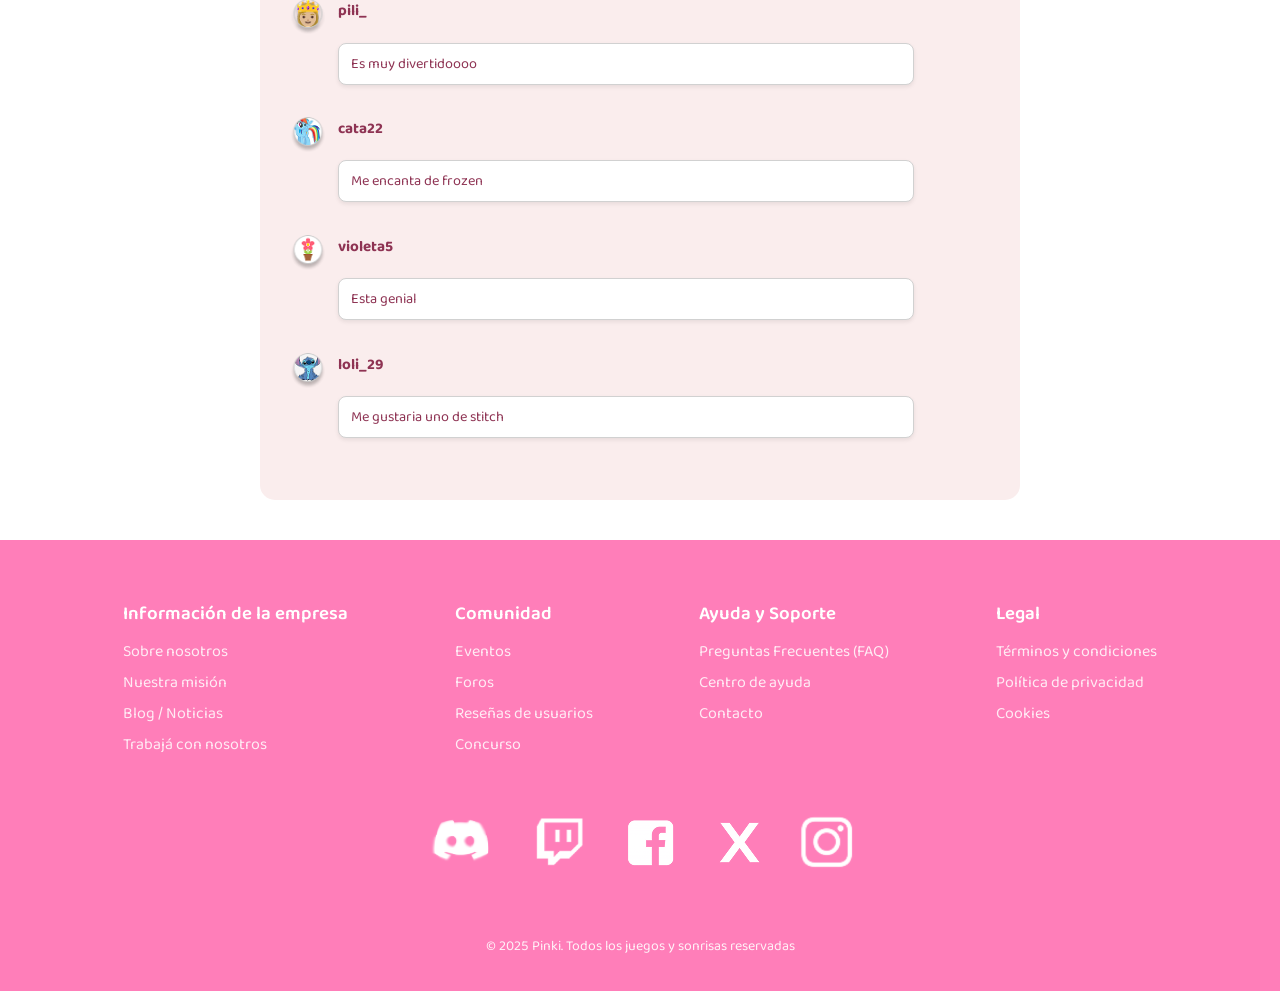
==== commit e9260da9: "actualizo cambios" ====
--- a/html/blocka.html
+++ b/html/blocka.html
@@ -51,7 +51,7 @@
         <span>➜</span>
         <a href="#">Mas Jugados</a>
         <span>➜</span>
-        <a href="juego.html" class="active">Blocka</a>
+        <a href="blocka.html" class="active">Blocka❄️</a>
     </nav>
 
     <div class="content-bar"></div>
@@ -65,8 +65,7 @@
           <option value="2">2</option>
           <option value="3">3</option>
         </select>
-        <button id="play-btn">Comenzar</button>
-        <button id="help-btn">Ayuda</button>
+        <button id="play-btn">Jugar</button>
         <span id="timer">00:00</span>
       </div>
 
@@ -74,17 +73,22 @@
     </section>
         <!--Instruccion de juego-->
         <div class="instrucciones">
-            <h2>Blocka</h2>
-            <p>
-                Blocka es un juego de rompecabezas. 
-            </p>
+            <h2>Blocka Frozen❄️</h2>
 
-            <h3>¿Cómo Jugar?</h3>
-            <ul><li>El objetivo es armar la imagen secreta. La blocka está dividida en 4 partes y cada una está girada. Tenés que ponerlas en la posición correcta para ver la imagen completa.</li>
-            <li>Hacé clic en cada parte para girarla: Con el botón izquierdo gira hacia la izquierda. Con el botón derecho gira hacia la derecha.</li>
-            <li>Cuando toques “Jugar”, empieza el tiempo.¡Armá la imagen lo más rápido que puedas! El reloj se detiene cuando la completás.</li>
-            <li>Al ganar, podés elegir volver al menú o pasar al siguiente nivel. Cada nivel tiene una nueva imagen, ¡pero más difícil!</li>
-            </ul>
+             <h3>¿Cómo se juega?</h3>
+  <p>El objetivo es <strong>armar la imagen secreta</strong> de Frozen.<br>
+  La imagen está dividida en <strong>4 partes</strong> y cada una está <strong>girada</strong>.</p>
+
+  <ul>
+    <li>Hacé clic con el <strong>botón izquierdo</strong> para girar hacia la <strong>izquierda</strong>.</li>
+    <li>Hacé clic con el <strong>botón derecho</strong> para girar hacia la <strong>derecha</strong>.</li>
+  </ul>
+
+  <h3>Cuando toques “Jugar”:</h3>
+  <p>⏰¡El reloj empieza a correr!<br>
+  Tratá de armar la imagen <strong>lo más rápido que puedas</strong>.<br>
+  El tiempo se detiene cuando la completás correctamente.</p>
+</section>
         </div>
 
         <!--Comentarios-->
@@ -94,7 +98,7 @@
             <div class="comentario usuario-actual">
             <img src="../img/princesa123.png" alt="avatar">
             <div class="comentario-info">
-                <p class="nombre"><strong>Princesa123</strong> (tú)</p>
+                <p class="nombre"><strong>princesa123</strong> (tú)</p>
                 <input type="text" placeholder="¿Qué opinas de este juego?">
             </div>
             </div>
@@ -102,32 +106,32 @@
         <div class="comentario">
             <img src="../img/juani04.png" alt="avatar">
             <div class="comentario-info">
-            <p class="nombre">Juani04</p>
-            <p class="mensaje">Muy buen juego!</p>
+            <p class="nombre">pili_</p>
+            <p class="mensaje">Es muy divertidoooo</p>
             </div>
         </div>
 
         <div class="comentario">
             <img src="../img/luli11.png" alt="avatar">
             <div class="comentario-info">
-                <p class="nombre">Luli11</p>
-                <p class="mensaje">Está genial.</p>
+                <p class="nombre">cata22</p>
+                <p class="mensaje">Me encanta de frozen</p>
             </div>
         </div>
 
         <div class="comentario">
             <img src="../img/violeta5.png" alt="avatar">
             <div class="comentario-info">
-                <p class="nombre">Violeta5</p>
-                <p class="mensaje">Me encantó.</p>
+                <p class="nombre">violeta5</p>
+                <p class="mensaje">Esta genial</p>
             </div>
         </div>
 
         <div class="comentario">
             <img src="../img/loli_29.png" alt="avatar">
             <div class="comentario-info">
-                <p class="nombre">Loli_29</p>
-                <p class="mensaje">Divertido!!</p>
+                <p class="nombre">loli_29</p>
+                <p class="mensaje">Me gustaria uno de stitch</p>
             </div>
         </div>
         </div>
--- a/css/blocka.css
+++ b/css/blocka.css
@@ -241,32 +241,34 @@
   color: #8E3353;
 }
 
-/*TABLERO DEL JUEGO*/
+/* === TABLERO DEL JUEGO === */
 .board {
   display: grid;
   grid-template-columns: repeat(2, 1fr);
-  gap: 20px;
-  justify-content: center; /* centra el grid horizontalmente */
-  align-items: center;     /* centra el grid verticalmente */
-  margin: 0 auto;
+  grid-template-rows: repeat(2, 1fr);
+  gap: 5px;
+  justify-content: center;
+  align-items: center;
   width: 400px;
   height: 400px;
   background-color: #fff;
   border-radius: 20px;
-  box-shadow: 0 4px 15px rgba(0, 0, 0, 0.1);
+  box-shadow: 0 4px 15px rgba(0, 0, 0, 0.3);
   padding: 20px;
+  overflow: hidden;
+  margin: 0 auto;
 }
 
 /* Centrar imágenes */
 .board img {
   display: block;
-  margin: 0 auto;  /* centra horizontalmente */
+  margin: 0 auto;
   max-width: 100%;
   max-height: 100%;
-  object-fit: cover; /* mantiene proporción y recorta si es necesario */
-}
-
-/* PIEZAS DEL TABLERO */
+  object-fit: cover;
+}
+
+/* === PIEZAS DEL TABLERO === */
 .piece {
   width: 100%;
   height: 100%;
@@ -277,7 +279,7 @@
   transition: transform 0.3s ease;
 }
 
-/*PIEZA FIJA AYUDA */
+/* PIEZA FIJA (AYUDA) */
 .piece.fixed {
   box-shadow: 0 0 10px #8E3353;
   border: 2px solid #8E3353;
@@ -285,6 +287,7 @@
   cursor: default;
 }
 
+/* === SECCIÓN DE INSTRUCCIONES === */
 .instrucciones {
   background-color: #FAEDED;
   border-radius: 10px;
@@ -293,7 +296,7 @@
   width: 80%;
   max-width: 700px;
   box-shadow: 0 2px 6px rgba(0, 0, 0, 0.05);
- font-family: 'Baloo 2', cursive;
+  font-family: 'Baloo 2', cursive;
 }
 
 .instrucciones h2 {
@@ -326,7 +329,7 @@
   line-height: 1.5;
 }
 
-/* COMENTARIOS  */
+/* === COMENTARIOS === */
 .comentarios-container {
   background-color: #FAEDED;
   border-radius: 15px;
@@ -368,23 +371,24 @@
 .nombre {
   margin: 0 0 5px 0;
   font-weight: bold;
-  color: #8E3353; 
+  color: #8E3353;
   font-size: 0.95rem;
 }
 
 .mensaje {
   background-color: #fff;
   border-radius: 8px;
-  border: 1px solid #D1D1D1; /* Borde */
+  border: 1px solid #D1D1D1;
   padding: 6px 12px;
-  width: 550px;          
-  height: 28px;        
-  display: flex;
-  align-items: center;
-  box-shadow: 0 2px 4px rgba(0,0,0,0.08); /* Sombra */
+  width: 550px;
+  height: 28px;
+  display: flex;
+  align-items: center;
+  box-shadow: 0 2px 4px rgba(0,0,0,0.08);
   font-size: 0.9rem;
   color: #8E3353;
 }
+
 .usuario-actual input {
   border: 1px solid #D1D1D1;
   border-radius: 8px;
@@ -400,97 +404,7 @@
   color: #999;
 }
 
-/* === FOOTER === */
-.footer {
-  background-color: #ff7eb9;
-  color: white;
-  padding: 40px 20px 20px;
-  text-align: left;
-  font-family: 'Baloo 2', cursive;
-}
-
-.footer-container {
-  display: flex;
-  justify-content: space-around;
-  flex-wrap: wrap;
-  gap: 40px;
-  max-width: 1100px;
-  margin: 0 auto;
-}
-
-.footer-column h3 {
-  font-weight: 600;
-  margin-bottom: 10px;
-}
-
-.footer-column ul {
-  list-style: none;
-  padding: 0;
-  margin: 0;
-}
-
-.footer-column ul li {
-  margin: 6px 0;
-}
-
-.footer-column ul li a {
-  color: white;
-  text-decoration: none;
-  opacity: 0.85;
-  transition: 0.3s;
-}
-
-.footer-column ul li a:hover {
-  opacity: 1;
-  text-decoration: underline;
-}
-
-.social-icons {
-  margin-top: 25px;
-  display: flex;
-  justify-content: center;  /* Centra los íconos horizontalmente */
-  align-items: center;
-  gap: 20px;                /* Espacio parejo entre íconos */
-}
-
-.social-icons a img {
-  
-  object-fit: contain;      /* Evita deformaciones */
-  filter: brightness(0) invert(1); /* Blanco sobre fondo rosa */
-  transition: transform 0.3s ease;
-}
-
-.social-icons a img:hover {
-  transform: scale(1.2);    /*  Efecto al pasar el mouse */
-}
-
-.footer-copy {
-  text-align: center;
-  font-size: 14px;
-  margin-top: 30px;
-  opacity: 0.9;
-}
-
-/* Tablero del juego */
-#board {
-  display: grid;
-  grid-template-columns: repeat(2, 150px);
-  grid-template-rows: repeat(2, 150px);
-  gap: 5px;
-  justify-content: center;
-  align-items: center;
-}
-
-.piece {
-  width: 150px;
-  height: 150px;
-  background-size: 300px 300px;
-  background-repeat: no-repeat;
-  border-radius: 10px;
-  cursor: pointer;
-  transition: transform 0.3s;
-}
-
+/* === CONTENEDORES Y CONTROLES DEL JUEGO === */
 .container {
   display: flex;
   justify-content: space-around;
@@ -522,25 +436,6 @@
   padding: 8px 16px;
   cursor: pointer;
   font-weight: bold;
-}
-
-#board {
-  width: 400px;
-  height: 400px;
-  display: grid;
-  grid-template-columns: repeat(2, 1fr);
-  grid-template-rows: repeat(2, 1fr);
-  gap: 5px;
-  border-radius: 20px;
-  overflow: hidden;
-  box-shadow: 0 4px 15px rgba(0, 0, 0, 0.3);
-}
-
-.piece {
-  background-size: 200% 200%;
-  background-repeat: no-repeat;
-  cursor: pointer;
-  transition: transform 0.3s ease;
 }
 
 /* === MODAL DE GANADOR === */
@@ -586,4 +481,74 @@
 
 .modal-buttons button:hover {
   transform: scale(1.1);
-}+}
+
+/* === FOOTER === */
+.footer {
+  background-color: #ff7eb9;
+  color: white;
+  padding: 40px 20px 20px;
+  text-align: left;
+  font-family: 'Baloo 2', cursive;
+}
+
+.footer-container {
+  display: flex;
+  justify-content: space-around;
+  flex-wrap: wrap;
+  gap: 40px;
+  max-width: 1100px;
+  margin: 0 auto;
+}
+
+.footer-column h3 {
+  font-weight: 600;
+  margin-bottom: 10px;
+}
+
+.footer-column ul {
+  list-style: none;
+  padding: 0;
+  margin: 0;
+}
+
+.footer-column ul li {
+  margin: 6px 0;
+}
+
+.footer-column ul li a {
+  color: white;
+  text-decoration: none;
+  opacity: 0.85;
+  transition: 0.3s;
+}
+
+.footer-column ul li a:hover {
+  opacity: 1;
+  text-decoration: underline;
+}
+
+.social-icons {
+  margin-top: 25px;
+  display: flex;
+  justify-content: center;
+  align-items: center;
+  gap: 20px;
+}
+
+.social-icons a img {
+  object-fit: contain;
+  filter: brightness(0) invert(1);
+  transition: transform 0.3s ease;
+}
+
+.social-icons a img:hover {
+  transform: scale(1.2);
+}
+
+.footer-copy {
+  text-align: center;
+  font-size: 14px;
+  margin-top: 30px;
+  opacity: 0.9;
+}
